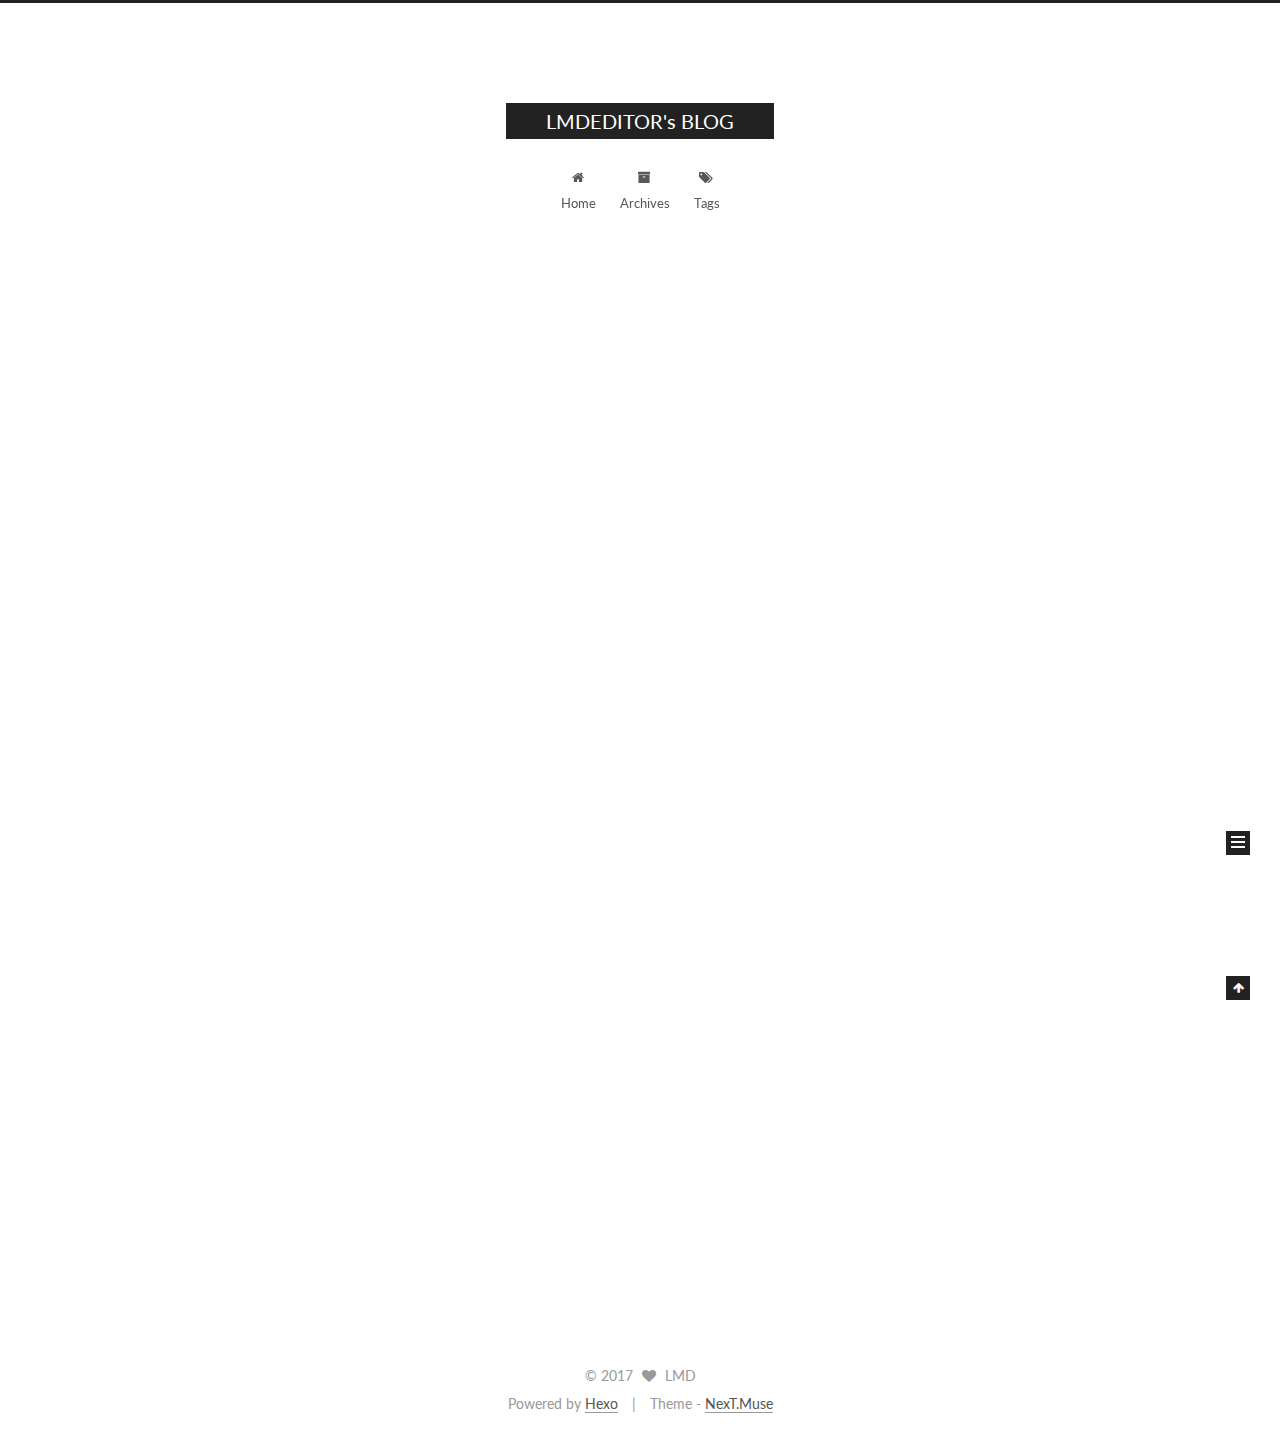
==== index.html @ 47ab9b5e "Site updated: 2017-03-19 22:26:42" ====
<!doctype html>



  


<html class="theme-next muse use-motion" lang="">
<head>
  <meta charset="UTF-8"/>
<meta http-equiv="X-UA-Compatible" content="IE=edge" />
<meta name="viewport" content="width=device-width, initial-scale=1, maximum-scale=1"/>



<meta http-equiv="Cache-Control" content="no-transform" />
<meta http-equiv="Cache-Control" content="no-siteapp" />















  
  
  <link href="/lib/fancybox/source/jquery.fancybox.css?v=2.1.5" rel="stylesheet" type="text/css" />




  
  
  
  

  
    
    
  

  

  

  

  

  
    
    
    <link href="//fonts.googleapis.com/css?family=Lato:300,300italic,400,400italic,700,700italic&subset=latin,latin-ext" rel="stylesheet" type="text/css">
  






<link href="/lib/font-awesome/css/font-awesome.min.css?v=4.6.2" rel="stylesheet" type="text/css" />

<link href="/css/main.css?v=5.1.0" rel="stylesheet" type="text/css" />


  <meta name="keywords" content="Hexo, NexT" />








  <link rel="shortcut icon" type="image/x-icon" href="/favicon.ico?v=5.1.0" />






<meta property="og:type" content="website">
<meta property="og:title" content="LMDEDITOR's BLOG">
<meta property="og:url" content="http://yoursite.com/index.html">
<meta property="og:site_name" content="LMDEDITOR's BLOG">
<meta name="twitter:card" content="summary">
<meta name="twitter:title" content="LMDEDITOR's BLOG">



<script type="text/javascript" id="hexo.configurations">
  var NexT = window.NexT || {};
  var CONFIG = {
    root: '/',
    scheme: 'Muse',
    sidebar: {"position":"left","display":"post","offset":12,"offset_float":0,"b2t":false,"scrollpercent":false},
    fancybox: true,
    motion: true,
    duoshuo: {
      userId: '0',
      author: 'Author'
    },
    algolia: {
      applicationID: '',
      apiKey: '',
      indexName: '',
      hits: {"per_page":10},
      labels: {"input_placeholder":"Search for Posts","hits_empty":"We didn't find any results for the search: ${query}","hits_stats":"${hits} results found in ${time} ms"}
    }
  };
</script>



  <link rel="canonical" href="http://yoursite.com/"/>





  <title> LMDEDITOR's BLOG </title>
</head>

<body itemscope itemtype="http://schema.org/WebPage" lang="">

  














  
  
    
  

  <div class="container one-collumn sidebar-position-left 
   page-home 
 ">
    <div class="headband"></div>

    <header id="header" class="header" itemscope itemtype="http://schema.org/WPHeader">
      <div class="header-inner"><div class="site-brand-wrapper">
  <div class="site-meta ">
    

    <div class="custom-logo-site-title">
      <a href="/"  class="brand" rel="start">
        <span class="logo-line-before"><i></i></span>
        <span class="site-title">LMDEDITOR's BLOG</span>
        <span class="logo-line-after"><i></i></span>
      </a>
    </div>
      
        <p class="site-subtitle"></p>
      
  </div>

  <div class="site-nav-toggle">
    <button>
      <span class="btn-bar"></span>
      <span class="btn-bar"></span>
      <span class="btn-bar"></span>
    </button>
  </div>
</div>

<nav class="site-nav">
  

  
    <ul id="menu" class="menu">
      
        
        <li class="menu-item menu-item-home">
          <a href="/" rel="section">
            
              <i class="menu-item-icon fa fa-fw fa-home"></i> <br />
            
            Home
          </a>
        </li>
      
        
        <li class="menu-item menu-item-archives">
          <a href="/archives" rel="section">
            
              <i class="menu-item-icon fa fa-fw fa-archive"></i> <br />
            
            Archives
          </a>
        </li>
      
        
        <li class="menu-item menu-item-tags">
          <a href="/tags" rel="section">
            
              <i class="menu-item-icon fa fa-fw fa-tags"></i> <br />
            
            Tags
          </a>
        </li>
      

      
    </ul>
  

  
</nav>



 </div>
    </header>

    <main id="main" class="main">
      <div class="main-inner">
        <div class="content-wrap">
          <div id="content" class="content">
            
  <section id="posts" class="posts-expand">
    
      

  

  
  
  

  <article class="post post-type-normal " itemscope itemtype="http://schema.org/Article">
    <link itemprop="mainEntityOfPage" href="http://yoursite.com/2017/03/18/hello-world/">

    <span hidden itemprop="author" itemscope itemtype="http://schema.org/Person">
      <meta itemprop="name" content="LMD">
      <meta itemprop="description" content="">
      <meta itemprop="image" content="/images/avatar.gif">
    </span>

    <span hidden itemprop="publisher" itemscope itemtype="http://schema.org/Organization">
      <meta itemprop="name" content="LMDEDITOR's BLOG">
    </span>

    
      <header class="post-header">

        
        
          <h1 class="post-title" itemprop="name headline">
            
            
              
                
                <a class="post-title-link" href="/2017/03/18/hello-world/" itemprop="url">
                  Hello World
                </a>
              
            
          </h1>
        

        <div class="post-meta">
          <span class="post-time">
            
              <span class="post-meta-item-icon">
                <i class="fa fa-calendar-o"></i>
              </span>
              
                <span class="post-meta-item-text">Posted on</span>
              
              <time title="Post created" itemprop="dateCreated datePublished" datetime="2017-03-18T11:39:37+08:00">
                2017-03-18
              </time>
            

            

            
          </span>

          

          
            
          

          
          

          

          

          

        </div>
      </header>
    


    <div class="post-body" itemprop="articleBody">

      
      

      
        
          
            <p>Welcome to <a href="https://hexo.io/" target="_blank" rel="external">Hexo</a>! This is your very first post. Check <a href="https://hexo.io/docs/" target="_blank" rel="external">documentation</a> for more info. If you get any problems when using Hexo, you can find the answer in <a href="https://hexo.io/docs/troubleshooting.html" target="_blank" rel="external">troubleshooting</a> or you can ask me on <a href="https://github.com/hexojs/hexo/issues" target="_blank" rel="external">GitHub</a>.</p>
<h2 id="Quick-Start"><a href="#Quick-Start" class="headerlink" title="Quick Start"></a>Quick Start</h2><h3 id="Create-a-new-post"><a href="#Create-a-new-post" class="headerlink" title="Create a new post"></a>Create a new post</h3><figure class="highlight bash"><table><tr><td class="gutter"><pre><div class="line">1</div></pre></td><td class="code"><pre><div class="line">$ hexo new <span class="string">"My New Post"</span></div></pre></td></tr></table></figure>
<p>More info: <a href="https://hexo.io/docs/writing.html" target="_blank" rel="external">Writing</a></p>
<h3 id="Run-server"><a href="#Run-server" class="headerlink" title="Run server"></a>Run server</h3><figure class="highlight bash"><table><tr><td class="gutter"><pre><div class="line">1</div></pre></td><td class="code"><pre><div class="line">$ hexo server</div></pre></td></tr></table></figure>
<p>More info: <a href="https://hexo.io/docs/server.html" target="_blank" rel="external">Server</a></p>
<h3 id="Generate-static-files"><a href="#Generate-static-files" class="headerlink" title="Generate static files"></a>Generate static files</h3><figure class="highlight bash"><table><tr><td class="gutter"><pre><div class="line">1</div></pre></td><td class="code"><pre><div class="line">$ hexo generate</div></pre></td></tr></table></figure>
<p>More info: <a href="https://hexo.io/docs/generating.html" target="_blank" rel="external">Generating</a></p>
<h3 id="Deploy-to-remote-sites"><a href="#Deploy-to-remote-sites" class="headerlink" title="Deploy to remote sites"></a>Deploy to remote sites</h3><figure class="highlight bash"><table><tr><td class="gutter"><pre><div class="line">1</div></pre></td><td class="code"><pre><div class="line">$ hexo deploy</div></pre></td></tr></table></figure>
<p>More info: <a href="https://hexo.io/docs/deployment.html" target="_blank" rel="external">Deployment</a></p>

          
        
      
    </div>

    <div>
      
    </div>

    <div>
      
    </div>

    <div>
      
    </div>

    <footer class="post-footer">
      

      

      

      
      
        <div class="post-eof"></div>
      
    </footer>
  </article>


    
  </section>

  

          
          </div>
          


          

        </div>
        
          
  
  <div class="sidebar-toggle">
    <div class="sidebar-toggle-line-wrap">
      <span class="sidebar-toggle-line sidebar-toggle-line-first"></span>
      <span class="sidebar-toggle-line sidebar-toggle-line-middle"></span>
      <span class="sidebar-toggle-line sidebar-toggle-line-last"></span>
    </div>
  </div>

  <aside id="sidebar" class="sidebar">
    <div class="sidebar-inner">

      

      

      <section class="site-overview sidebar-panel sidebar-panel-active">
        <div class="site-author motion-element" itemprop="author" itemscope itemtype="http://schema.org/Person">
          <img class="site-author-image" itemprop="image"
               src="/images/avatar.gif"
               alt="LMD" />
          <p class="site-author-name" itemprop="name">LMD</p>
           
              <p class="site-description motion-element" itemprop="description"></p>
          
        </div>
        <nav class="site-state motion-element">

          
            <div class="site-state-item site-state-posts">
              <a href="/archives">
                <span class="site-state-item-count">1</span>
                <span class="site-state-item-name">posts</span>
              </a>
            </div>
          

          

          

        </nav>

        

        <div class="links-of-author motion-element">
          
        </div>

        
        

        
        

        


      </section>

      

      

    </div>
  </aside>


        
      </div>
    </main>

    <footer id="footer" class="footer">
      <div class="footer-inner">
        <div class="copyright" >
  
  &copy; 
  <span itemprop="copyrightYear">2017</span>
  <span class="with-love">
    <i class="fa fa-heart"></i>
  </span>
  <span class="author" itemprop="copyrightHolder">LMD</span>
</div>


<div class="powered-by">
  Powered by <a class="theme-link" href="https://hexo.io">Hexo</a>
</div>

<div class="theme-info">
  Theme -
  <a class="theme-link" href="https://github.com/iissnan/hexo-theme-next">
    NexT.Muse
  </a>
</div>


        

        
      </div>
    </footer>

    
      <div class="back-to-top">
        <i class="fa fa-arrow-up"></i>
        
      </div>
    
    
  </div>

  

<script type="text/javascript">
  if (Object.prototype.toString.call(window.Promise) !== '[object Function]') {
    window.Promise = null;
  }
</script>









  




  
  <script type="text/javascript" src="/lib/jquery/index.js?v=2.1.3"></script>

  
  <script type="text/javascript" src="/lib/fastclick/lib/fastclick.min.js?v=1.0.6"></script>

  
  <script type="text/javascript" src="/lib/jquery_lazyload/jquery.lazyload.js?v=1.9.7"></script>

  
  <script type="text/javascript" src="/lib/velocity/velocity.min.js?v=1.2.1"></script>

  
  <script type="text/javascript" src="/lib/velocity/velocity.ui.min.js?v=1.2.1"></script>

  
  <script type="text/javascript" src="/lib/fancybox/source/jquery.fancybox.pack.js?v=2.1.5"></script>


  


  <script type="text/javascript" src="/js/src/utils.js?v=5.1.0"></script>

  <script type="text/javascript" src="/js/src/motion.js?v=5.1.0"></script>



  
  

  

  


  <script type="text/javascript" src="/js/src/bootstrap.js?v=5.1.0"></script>



  



  




	





  





  





  






  
  

  

  

  

  


  

</body>
</html>
---- css/main.css ----
/* normalize.css v3.0.2 | MIT License | git.io/normalize */
html {
  font-family: sans-serif; /* 1 */
  -ms-text-size-adjust: 100%; /* 2 */
  -webkit-text-size-adjust: 100%; /* 2 */
}
body {
  margin: 0;
}
article,
aside,
details,
figcaption,
figure,
footer,
header,
hgroup,
main,
menu,
nav,
section,
summary {
  display: block;
}
audio,
canvas,
progress,
video {
  display: inline-block; /* 1 */
  vertical-align: baseline; /* 2 */
}
audio:not([controls]) {
  display: none;
  height: 0;
}
[hidden],
template {
  display: none;
}
a {
  background-color: transparent;
}
a:active,
a:hover {
  outline: 0;
}
abbr[title] {
  border-bottom: 1px dotted;
}
b,
strong {
  font-weight: bold;
}
dfn {
  font-style: italic;
}
h1 {
  font-size: 2em;
  margin: 0.67em 0;
}
mark {
  background: #ff0;
  color: #000;
}
small {
  font-size: 80%;
}
sub,
sup {
  font-size: 75%;
  line-height: 0;
  position: relative;
  vertical-align: baseline;
}
sup {
  top: -0.5em;
}
sub {
  bottom: -0.25em;
}
img {
  border: 0;
}
svg:not(:root) {
  overflow: hidden;
}
figure {
  margin: 1em 40px;
}
hr {
  -moz-box-sizing: content-box;
  box-sizing: content-box;
  height: 0;
}
pre {
  overflow: auto;
}
code,
kbd,
pre,
samp {
  font-family: monospace, monospace;
  font-size: 1em;
}
button,
input,
optgroup,
select,
textarea {
  color: inherit; /* 1 */
  font: inherit; /* 2 */
  margin: 0; /* 3 */
}
button {
  overflow: visible;
}
button,
select {
  text-transform: none;
}
button,
html input[type="button"],
input[type="reset"],
input[type="submit"] {
  -webkit-appearance: button; /* 2 */
  cursor: pointer; /* 3 */
}
button[disabled],
html input[disabled] {
  cursor: default;
}
button::-moz-focus-inner,
input::-moz-focus-inner {
  border: 0;
  padding: 0;
}
input {
  line-height: normal;
}
input[type="checkbox"],
input[type="radio"] {
  box-sizing: border-box; /* 1 */
  padding: 0; /* 2 */
}
input[type="number"]::-webkit-inner-spin-button,
input[type="number"]::-webkit-outer-spin-button {
  height: auto;
}
input[type="search"] {
  -webkit-appearance: textfield; /* 1 */
  -moz-box-sizing: content-box;
  -webkit-box-sizing: content-box; /* 2 */
  box-sizing: content-box;
}
input[type="search"]::-webkit-search-cancel-button,
input[type="search"]::-webkit-search-decoration {
  -webkit-appearance: none;
}
fieldset {
  border: 1px solid #c0c0c0;
  margin: 0 2px;
  padding: 0.35em 0.625em 0.75em;
}
legend {
  border: 0; /* 1 */
  padding: 0; /* 2 */
}
textarea {
  overflow: auto;
}
optgroup {
  font-weight: bold;
}
table {
  border-collapse: collapse;
  border-spacing: 0;
}
td,
th {
  padding: 0;
}
::selection {
  background: #262a30;
  color: #fff;
}
body {
  position: relative;
  font-family: 'Lato', "PingFang SC", "Microsoft YaHei", sans-serif;
  font-size: 14px;
  line-height: 2;
  color: #555;
  background: #fff;
}
@media (max-width: 767px) {
  body {
    padding-right: 0 !important;
  }
}
@media (min-width: 768px) and (max-width: 991px) {
  body {
    padding-right: 0 !important;
  }
}
@media (min-width: 1600px) {
  body {
    font-size: 16px;
  }
}
h1,
h2,
h3,
h4,
h5,
h6 {
  margin: 0;
  padding: 0;
  font-weight: bold;
  line-height: 1.5;
  font-family: 'Lato', "PingFang SC", "Microsoft YaHei", sans-serif;
}
h2,
h3,
h4,
h5,
h6 {
  margin: 20px 0 15px;
}
h1 {
  font-size: 22px;
}
@media (max-width: 767px) {
  h1 {
    font-size: 18px;
  }
}
h2 {
  font-size: 20px;
}
@media (max-width: 767px) {
  h2 {
    font-size: 16px;
  }
}
h3 {
  font-size: 18px;
}
@media (max-width: 767px) {
  h3 {
    font-size: 14px;
  }
}
h4 {
  font-size: 16px;
}
@media (max-width: 767px) {
  h4 {
    font-size: 12px;
  }
}
h5 {
  font-size: 14px;
}
@media (max-width: 767px) {
  h5 {
    font-size: 10px;
  }
}
h6 {
  font-size: 12px;
}
@media (max-width: 767px) {
  h6 {
    font-size: 8px;
  }
}
p {
  margin: 0 0 25px 0;
}
a {
  color: #555;
  text-decoration: none;
  border-bottom: 1px solid #999;
  word-wrap: break-word;
}
a:hover {
  color: #222;
  border-bottom-color: #222;
}
blockquote {
  margin: 0;
  padding: 0;
}
img {
  display: block;
  margin: auto;
  max-width: 100%;
  height: auto;
}
hr {
  margin: 40px 0;
  height: 3px;
  border: none;
  background-color: #ddd;
  background-image: repeating-linear-gradient(-45deg, #fff, #fff 4px, transparent 4px, transparent 8px);
}
blockquote {
  padding: 0 15px;
  color: #666;
  border-left: 4px solid #ddd;
}
blockquote cite::before {
  content: "-";
  padding: 0 5px;
}
dt {
  font-weight: 700;
}
dd {
  margin: 0;
  padding: 0;
}
.text-left {
  text-align: left;
}
.text-center {
  text-align: center;
}
.text-right {
  text-align: right;
}
.text-justify {
  text-align: justify;
}
.text-nowrap {
  white-space: nowrap;
}
.text-lowercase {
  text-transform: lowercase;
}
.text-uppercase {
  text-transform: uppercase;
}
.text-capitalize {
  text-transform: capitalize;
}
.center-block {
  display: block;
  margin-left: auto;
  margin-right: auto;
}
.clearfix:before,
.clearfix:after {
  content: " ";
  display: table;
}
.clearfix:after {
  clear: both;
}
.pullquote {
  width: 45%;
}
.pullquote.left {
  float: left;
  margin-left: 5px;
  margin-right: 10px;
}
.pullquote.right {
  float: right;
  margin-left: 10px;
  margin-right: 5px;
}
.affix.affix.affix {
  position: fixed;
}
.translation {
  margin-top: -20px;
  font-size: 14px;
  color: #999;
}
.scrollbar-measure {
  width: 100px;
  height: 100px;
  overflow: scroll;
  position: absolute;
  top: -9999px;
}
.use-motion .motion-element {
  opacity: 0;
}
table {
  margin: 20px 0;
  width: 100%;
  border-collapse: collapse;
  border-spacing: 0;
  border: 1px solid #ddd;
  font-size: 14px;
  table-layout: fixed;
  word-wrap: break-all;
}
table>tbody>tr:nth-of-type(odd) {
  background-color: #f9f9f9;
}
table>tbody>tr:hover {
  background-color: #f5f5f5;
}
caption,
th,
td {
  padding: 8px;
  text-align: left;
  vertical-align: middle;
  font-weight: normal;
}
th,
td {
  border-bottom: 3px solid #ddd;
  border-right: 1px solid #eee;
}
th {
  padding-bottom: 10px;
  font-weight: 700;
}
td {
  border-bottom-width: 1px;
}
html,
body {
  height: 100%;
}
.container {
  position: relative;
  min-height: 100%;
}
.header-inner {
  margin: 0 auto;
  padding: 100px 0 70px;
  width: 700px;
}
@media (min-width: 1600px) {
  .container .header-inner {
    width: 900px;
  }
}
.main {
  padding-bottom: 150px;
}
.main-inner {
  margin: 0 auto;
  width: 700px;
}
@media (min-width: 1600px) {
  .container .main-inner {
    width: 900px;
  }
}
.footer {
  position: absolute;
  left: 0;
  bottom: 0;
  width: 100%;
  min-height: 50px;
}
.footer-inner {
  box-sizing: border-box;
  margin: 20px auto;
  width: 700px;
}
@media (min-width: 1600px) {
  .container .footer-inner {
    width: 900px;
  }
}
pre,
.highlight {
  overflow: auto;
  margin: 20px 0;
  padding: 0;
  font-size: 13px;
  color: #4d4d4c;
  background: #f7f7f7;
  line-height: 1.6;
}
pre,
code {
  font-family: consolas, Menlo, "PingFang SC", "Microsoft YaHei", monospace;
}
code {
  padding: 2px 4px;
  word-wrap: break-word;
  color: #555;
  background: #eee;
  border-radius: 3px;
  font-size: 13px;
}
pre code {
  padding: 0;
  color: #4d4d4c;
  background: none;
  text-shadow: none;
}
.highlight {
  border-radius: 1px;
}
.highlight pre {
  border: none;
  margin: 0;
  padding: 10px 0;
}
.highlight table {
  margin: 0;
  width: auto;
  border: none;
}
.highlight td {
  border: none;
  padding: 0;
}
.highlight figcaption {
  font-size: 1em;
  color: #4d4d4c;
  line-height: 1em;
  margin-bottom: 1em;
}
.highlight figcaption:before,
.highlight figcaption:after {
  content: " ";
  display: table;
}
.highlight figcaption:after {
  clear: both;
}
.highlight figcaption a {
  float: right;
  color: #4d4d4c;
}
.highlight figcaption a:hover {
  border-bottom-color: #4d4d4c;
}
.highlight .gutter pre {
  padding-left: 10px;
  padding-right: 10px;
  color: #869194;
  text-align: right;
  background-color: #eff2f3;
}
.highlight .code pre {
  padding-left: 10px;
  padding-right: 10px;
  background-color: #f7f7f7;
}
.highlight .line {
  height: 20px;
}
.gutter {
  -webkit-user-select: none;
  -moz-user-select: none;
  -ms-user-select: none;
  user-select: none;
}
.gist table {
  width: auto;
}
.gist table td {
  border: none;
}
pre .deletion {
  background: #fdd;
}
pre .addition {
  background: #dfd;
}
pre .meta {
  color: #8959a8;
}
pre .comment {
  color: #8e908c;
}
pre .variable,
pre .attribute,
pre .tag,
pre .regexp,
pre .ruby .constant,
pre .xml .tag .title,
pre .xml .pi,
pre .xml .doctype,
pre .html .doctype,
pre .css .id,
pre .css .class,
pre .css .pseudo {
  color: #c82829;
}
pre .number,
pre .preprocessor,
pre .built_in,
pre .literal,
pre .params,
pre .constant,
pre .command {
  color: #f5871f;
}
pre .ruby .class .title,
pre .css .rules .attribute,
pre .string,
pre .value,
pre .inheritance,
pre .header,
pre .ruby .symbol,
pre .xml .cdata,
pre .special,
pre .number,
pre .formula {
  color: #718c00;
}
pre .title,
pre .css .hexcolor {
  color: #3e999f;
}
pre .function,
pre .python .decorator,
pre .python .title,
pre .ruby .function .title,
pre .ruby .title .keyword,
pre .perl .sub,
pre .javascript .title,
pre .coffeescript .title {
  color: #4271ae;
}
pre .keyword,
pre .javascript .function {
  color: #8959a8;
}
.full-image.full-image.full-image {
  border: none;
  max-width: 100%;
  width: auto;
  margin: 20px auto;
}
@media (min-width: 992px) {
  .full-image.full-image.full-image {
    max-width: none;
    width: 110%;
    margin: 25px -5%;
  }
}
.blockquote-center,
.page-home .post-type-quote blockquote,
.page-post-detail .post-type-quote blockquote {
  position: relative;
  margin: 40px 0;
  padding: 0;
  border-left: none;
  text-align: center;
}
.blockquote-center::before,
.page-home .post-type-quote blockquote::before,
.page-post-detail .post-type-quote blockquote::before,
.blockquote-center::after,
.page-home .post-type-quote blockquote::after,
.page-post-detail .post-type-quote blockquote::after {
  position: absolute;
  content: ' ';
  display: block;
  width: 100%;
  height: 24px;
  opacity: 0.2;
  background-repeat: no-repeat;
  background-position: 0 -6px;
  background-size: 22px 22px;
}
.blockquote-center::before,
.page-home .post-type-quote blockquote::before,
.page-post-detail .post-type-quote blockquote::before {
  top: -20px;
  background-image: url("../images/quote-l.svg");
  border-top: 1px solid #ccc;
}
.blockquote-center::after,
.page-home .post-type-quote blockquote::after,
.page-post-detail .post-type-quote blockquote::after {
  bottom: -20px;
  background-image: url("../images/quote-r.svg");
  border-bottom: 1px solid #ccc;
  background-position: 100% 8px;
}
.blockquote-center p,
.page-home .post-type-quote blockquote p,
.page-post-detail .post-type-quote blockquote p,
.blockquote-center div,
.page-home .post-type-quote blockquote div,
.page-post-detail .post-type-quote blockquote div {
  text-align: center;
}
.post .post-body .group-picture img {
  box-sizing: border-box;
  padding: 0 3px;
  border: none;
}
.post .group-picture-row {
  overflow: hidden;
  margin-top: 6px;
}
.post .group-picture-row:first-child {
  margin-top: 0;
}
.post .group-picture-column {
  float: left;
}
.page-post-detail .post-body .group-picture-column {
  float: none;
  margin-top: 10px;
  width: auto !important;
}
.page-post-detail .post-body .group-picture-column img {
  margin: 0 auto;
}
.page-archive .group-picture-container {
  overflow: hidden;
}
.page-archive .group-picture-row {
  float: left;
}
.page-archive .group-picture-row:first-child {
  margin-top: 6px;
}
.page-archive .group-picture-column {
  max-width: 150px;
  max-height: 150px;
}
.note {
  padding: 20px;
  margin: 20px 0;
  border: 1px solid #eee;
  border-left-width: 5px;
  border-radius: 3px;
}
.note h2,
.note h3,
.note h4,
.note h5,
.note h6 {
  margin-top: 0;
  margin-bottom: 5px;
}
.note p:last-child {
  margin-bottom: 0;
}
.note code {
  border-radius: 3px;
}
.note+.note {
  margin-top: -5px;
}
.default {
  border-left-color: #777;
}
.default h2,
.default h3,
.default h4,
.default h5,
.default h6 {
  color: #777;
}
.primary {
  border-left-color: #428bca;
}
.primary h2,
.primary h3,
.primary h4,
.primary h5,
.primary h6 {
  color: #428bca;
}
.success {
  border-left-color: #5cb85c;
}
.success h2,
.success h3,
.success h4,
.success h5,
.success h6 {
  color: #5cb85c;
}
.danger {
  border-left-color: #d9534f;
}
.danger h2,
.danger h3,
.danger h4,
.danger h5,
.danger h6 {
  color: #d9534f;
}
.warning {
  border-left-color: #f0ad4e;
}
.warning h2,
.warning h3,
.warning h4,
.warning h5,
.warning h6 {
  color: #f0ad4e;
}
.info {
  border-left-color: #5bc0de;
}
.info h2,
.info h3,
.info h4,
.info h5,
.info h6 {
  color: #5bc0de;
}
.btn {
  display: inline-block;
  padding: 0 20px;
  font-size: 14px;
  color: #fff;
  background: #222;
  border: 2px solid #222;
  text-decoration: none;
  border-radius: 0;
  transition-property: background-color;
  transition-duration: 0.2s;
  transition-timing-function: ease-in-out;
  transition-delay: 0s;
}
.btn:hover,
.post-button .btn:hover {
  border-color: #222;
  color: #222;
  background: #fff;
}
.btn-bar {
  display: block;
  width: 22px;
  height: 2px;
  background: #555;
  border-radius: 1px;
}
.btn-bar+.btn-bar {
  margin-top: 4px;
}
.pagination {
  margin: 120px 0 40px;
  text-align: center;
  border-top: 1px solid #eee;
}
.page-number-basic,
.pagination .prev,
.pagination .next,
.pagination .page-number,
.pagination .space {
  display: inline-block;
  position: relative;
  top: -1px;
  margin: 0 10px;
  padding: 0 10px;
  line-height: 30px;
}
@media (max-width: 767px) {
  .page-number-basic,
  .pagination .prev,
  .pagination .next,
  .pagination .page-number,
  .pagination .space {
    margin: 0 5px;
  }
}
.pagination .prev,
.pagination .next,
.pagination .page-number {
  border-bottom: 0;
  border-top: 1px solid #eee;
  transition-property: border-color;
  transition-duration: 0.2s;
  transition-timing-function: ease-in-out;
  transition-delay: 0s;
}
.pagination .prev:hover,
.pagination .next:hover,
.pagination .page-number:hover {
  border-top-color: #222;
}
.pagination .space {
  padding: 0;
  margin: 0;
}
.pagination .prev {
  margin-left: 0;
}
.pagination .next {
  margin-right: 0;
}
.pagination .page-number.current {
  color: #fff;
  background: #ccc;
  border-top-color: #ccc;
}
@media (max-width: 767px) {
  .pagination {
    border-top: none;
  }
  .pagination .prev,
  .pagination .next,
  .pagination .page-number {
    margin-bottom: 10px;
    border-top: 0;
    border-bottom: 1px solid #eee;
  }
  .pagination .prev:hover,
  .pagination .next:hover,
  .pagination .page-number:hover {
    border-bottom-color: #222;
  }
}
.comments {
  margin: 60px 20px 0;
}
.tag-cloud {
  text-align: center;
}
.tag-cloud a {
  display: inline-block;
  margin: 10px;
}
.back-to-top {
  box-sizing: border-box;
  position: fixed;
  bottom: -100px;
  right: 30px;
  z-index: 1050;
  padding: 0 6px;
  width: 24px;
  background: #222;
  font-size: 12px;
  opacity: 1;
  color: #fff;
  cursor: pointer;
  text-align: center;
  -webkit-transform: translateZ(0);
  transition-property: bottom;
  transition-duration: 0.2s;
  transition-timing-function: ease-in-out;
  transition-delay: 0s;
}
@media (max-width: 767px) {
  .back-to-top {
    display: none;
  }
}
@media (min-width: 768px) and (max-width: 991px) {
  .back-to-top {
    display: none;
  }
}
.back-to-top.back-to-top-on {
  bottom: 19px;
}
.header {
  background: #fff;
}
.header-inner {
  position: relative;
}
.headband {
  height: 3px;
  background: #222;
}
.site-meta {
  margin: 0;
  text-align: center;
}
@media (max-width: 767px) {
  .site-meta {
    text-align: center;
  }
}
.brand {
  position: relative;
  display: inline-block;
  padding: 0 40px;
  color: #fff;
  background: #222;
  border-bottom: none;
}
.brand:hover {
  color: #fff;
}
.logo {
  display: inline-block;
  margin-right: 5px;
  line-height: 36px;
  vertical-align: top;
}
.site-title {
  display: inline-block;
  vertical-align: top;
  line-height: 36px;
  font-size: 20px;
  font-weight: normal;
  font-family: 'Lato', "PingFang SC", "Microsoft YaHei", sans-serif;
}
.site-subtitle {
  margin-top: 10px;
  font-size: 13px;
  color: #999;
}
.use-motion .brand {
  opacity: 0;
}
.use-motion .logo,
.use-motion .site-title,
.use-motion .site-subtitle {
  opacity: 0;
  position: relative;
  top: -10px;
}
.site-nav-toggle {
  display: none;
  position: absolute;
  top: 10px;
  left: 10px;
}
@media (max-width: 767px) {
  .site-nav-toggle {
    display: block;
  }
}
.site-nav-toggle button {
  margin-top: 2px;
  padding: 9px 10px;
  background: transparent;
  border: none;
}
@media (max-width: 767px) {
  .site-nav {
    display: none;
    margin: 0 -10px;
    padding: 0 10px;
    clear: both;
    border-top: 1px solid #ddd;
  }
}
@media (min-width: 768px) and (max-width: 991px) {
  .site-nav {
    display: block !important;
  }
}
@media (min-width: 992px) {
  .site-nav {
    display: block !important;
  }
}
.menu {
  margin-top: 20px;
  padding-left: 0;
  text-align: center;
}
.menu .menu-item {
  display: inline-block;
  margin: 0 10px;
  list-style: none;
}
@media screen and (max-width: 767px) {
  .menu .menu-item {
    margin-top: 10px;
  }
}
.menu .menu-item a {
  display: block;
  font-size: 13px;
  line-height: inherit;
  border-bottom: 1px solid transparent;
  transition-property: border-color;
  transition-duration: 0.2s;
  transition-timing-function: ease-in-out;
  transition-delay: 0s;
}
.menu .menu-item a:hover {
  border-bottom-color: #222;
}
.menu .menu-item .fa {
  margin-right: 5px;
}
.use-motion .menu-item {
  opacity: 0;
}
.post-body {
  font-family: 'Lato', "PingFang SC", "Microsoft YaHei", sans-serif;
}
@media (max-width: 767px) {
  .post-body {
    word-break: break-word;
  }
}
.post-body .fancybox img {
  display: block !important;
  margin: 0 auto;
  cursor: pointer;
  cursor: zoom-in;
  cursor: -webkit-zoom-in;
}
.post-body .image-caption,
.post-body .figure .caption {
  margin: 10px auto 15px;
  text-align: center;
  font-size: 14px;
  color: #999;
  font-weight: bold;
  line-height: 1;
}
.post-sticky-flag {
  display: inline-block;
  font-size: 16px;
  -ms-transform: rotate(30deg);
  -webkit-transform: rotate(30deg);
  -moz-transform: rotate(30deg);
  -ms-transform: rotate(30deg);
  -o-transform: rotate(30deg);
  transform: rotate(30deg);
}
.posts-expand {
  padding-top: 40px;
}
@media (max-width: 767px) {
  .posts-expand {
    margin: 0 20px;
  }
  .post-body pre,
  .post-body .highlight {
    padding: 10px;
  }
  .post-body pre .gutter pre,
  .post-body .highlight .gutter pre {
    padding-right: 10px;
  }
}
@media (min-width: 992px) {
  .posts-expand .post-body {
    text-align: justify;
  }
}
.posts-expand .post-body h2,
.posts-expand .post-body h3,
.posts-expand .post-body h4,
.posts-expand .post-body h5,
.posts-expand .post-body h6 {
  padding-top: 10px;
}
.posts-expand .post-body h2 .header-anchor,
.posts-expand .post-body h3 .header-anchor,
.posts-expand .post-body h4 .header-anchor,
.posts-expand .post-body h5 .header-anchor,
.posts-expand .post-body h6 .header-anchor {
  float: right;
  margin-left: 10px;
  color: #ccc;
  border-bottom-style: none;
  visibility: hidden;
}
.posts-expand .post-body h2 .header-anchor:hover,
.posts-expand .post-body h3 .header-anchor:hover,
.posts-expand .post-body h4 .header-anchor:hover,
.posts-expand .post-body h5 .header-anchor:hover,
.posts-expand .post-body h6 .header-anchor:hover {
  color: inherit;
}
.posts-expand .post-body h2:hover .header-anchor,
.posts-expand .post-body h3:hover .header-anchor,
.posts-expand .post-body h4:hover .header-anchor,
.posts-expand .post-body h5:hover .header-anchor,
.posts-expand .post-body h6:hover .header-anchor {
  visibility: visible;
}
.posts-expand .post-body ul li {
  list-style: circle;
}
.posts-expand .post-body img {
  box-sizing: border-box;
  margin: auto;
  padding: 3px;
  border: 1px solid #ddd;
}
.posts-expand .fancybox img {
  margin: 0 auto;
}
@media (max-width: 767px) {
  .posts-collapse {
    margin: 0 20px;
  }
  .posts-collapse .post-title,
  .posts-collapse .post-meta {
    display: block;
    width: auto;
    text-align: left;
  }
}
.posts-collapse {
  position: relative;
  z-index: 1010;
  margin-left: 55px;
}
.posts-collapse::after {
  content: " ";
  position: absolute;
  top: 20px;
  left: 0;
  margin-left: -2px;
  width: 4px;
  height: 100%;
  background: #f5f5f5;
  z-index: -1;
}
@media (max-width: 767px) {
  .posts-collapse {
    margin: 0 20px;
  }
}
.posts-collapse .collection-title {
  position: relative;
  margin: 60px 0;
}
.posts-collapse .collection-title h2 {
  margin-left: 20px;
}
.posts-collapse .collection-title small {
  color: #bbb;
}
.posts-collapse .collection-title::before {
  content: " ";
  position: absolute;
  left: 0;
  top: 50%;
  margin-left: -4px;
  margin-top: -4px;
  width: 8px;
  height: 8px;
  background: #bbb;
  border-radius: 50%;
}
.posts-collapse .post {
  margin: 30px 0;
}
.posts-collapse .post-header {
  position: relative;
  transition-duration: 0.2s;
  transition-timing-function: ease-in-out;
  transition-delay: 0s;
  transition-property: border;
  border-bottom: 1px dashed #ccc;
}
.posts-collapse .post-header::before {
  content: " ";
  position: absolute;
  left: 0;
  top: 12px;
  width: 6px;
  height: 6px;
  margin-left: -4px;
  background: #bbb;
  border-radius: 50%;
  border: 1px solid #fff;
  transition-duration: 0.2s;
  transition-timing-function: ease-in-out;
  transition-delay: 0s;
  transition-property: background;
}
.posts-collapse .post-header:hover {
  border-bottom-color: #666;
}
.posts-collapse .post-header:hover::before {
  background: #222;
}
.posts-collapse .post-meta {
  position: absolute;
  font-size: 12px;
  left: 20px;
  top: 5px;
}
.posts-collapse .post-comments-count {
  display: none;
}
.posts-collapse .post-title {
  margin-left: 60px;
  font-size: 16px;
  font-weight: normal;
  line-height: inherit;
}
.posts-collapse .post-title::after {
  margin-left: 3px;
  opacity: 0.6;
}
.posts-collapse .post-title a {
  color: #666;
  border-bottom: none;
}
.page-home .post-type-quote .post-header,
.page-post-detail .post-type-quote .post-header,
.page-home .post-type-quote .post-tags,
.page-post-detail .post-type-quote .post-tags {
  display: none;
}
.posts-expand .post-title {
  font-size: 26px;
  text-align: center;
  word-break: break-word;
  font-weight: 400;
}
@media (max-width: 767px) {
  .posts-expand .post-title {
    font-size: 22px;
  }
}
.posts-expand .post-title-link {
  display: inline-block;
  position: relative;
  color: #555;
  border-bottom: none;
  line-height: 1.2;
  vertical-align: top;
}
.posts-expand .post-title-link::before {
  content: "";
  position: absolute;
  width: 100%;
  height: 2px;
  bottom: 0;
  left: 0;
  background-color: #000;
  visibility: hidden;
  -webkit-transform: scaleX(0);
  -moz-transform: scaleX(0);
  -ms-transform: scaleX(0);
  -o-transform: scaleX(0);
  transform: scaleX(0);
  transition-duration: 0.2s;
  transition-timing-function: ease-in-out;
  transition-delay: 0s;
}
.posts-expand .post-title-link:hover::before {
  visibility: visible;
  -webkit-transform: scaleX(1);
  -moz-transform: scaleX(1);
  -ms-transform: scaleX(1);
  -o-transform: scaleX(1);
  transform: scaleX(1);
}
.posts-expand .post-title-link .fa {
  font-size: 16px;
}
.posts-expand .post-meta {
  margin: 3px 0 60px 0;
  color: #999;
  font-family: 'Lato', "PingFang SC", "Microsoft YaHei", sans-serif;
  font-size: 12px;
  text-align: center;
}
.posts-expand .post-meta .post-category-list {
  display: inline-block;
  margin: 0;
  padding: 3px;
}
.posts-expand .post-meta .post-category-list-link {
  color: #999;
}
.posts-expand .post-meta .post-description {
  font-size: 14px;
  margin-top: 2px;
}
.post-meta-divider {
  margin: 0 0.5em;
}
.post-meta-item-icon {
  margin-right: 3px;
}
@media (min-width: 768px) and (max-width: 991px) {
  .post-meta-item-icon {
    display: inline-block;
  }
}
@media (max-width: 767px) {
  .post-meta-item-icon {
    display: inline-block;
  }
}
@media (min-width: 768px) and (max-width: 991px) {
  .post-meta-item-text {
    display: none;
  }
}
@media (max-width: 767px) {
  .post-meta-item-text {
    display: none;
  }
}
@media (max-width: 767px) {
  .posts-expand .post-comments-count {
    display: none;
  }
}
.social-like {
  font-size: 14px;
  height: 20px;
  text-align: center;
  border-top: 1px solid #eee;
  padding-top: 9px;
  margin-top: 45px;
  display: flex;
  justify-content: center;
}
.vk_like {
  width: 85px;
  height: 21px;
  padding-top: 7px;
  align-self: center;
}
.fb_like {
  height: 30px;
  align-self: center;
}
.post-button {
  margin-top: 50px;
}
.post-button .btn {
  color: #fff;
  font-size: 14px;
  background: #222;
  border-radius: 0;
  line-height: 2;
  margin: 0 4px 8px 4px;
}
.post-button .fa-fw {
  width: 1.285714285714286em;
  text-align: left;
}
.posts-expand .post-tags {
  margin-top: 40px;
  text-align: center;
}
.posts-expand .post-tags a {
  display: inline-block;
  margin-right: 10px;
  font-size: 13px;
}
.post-nav {
  display: table;
  margin-top: 15px;
  width: 100%;
  border-top: 1px solid #eee;
}
.post-nav-divider {
  display: table-cell;
  width: 10%;
}
.post-nav-item {
  display: table-cell;
  padding: 10px 0 0 0;
  width: 45%;
  vertical-align: top;
}
.post-nav-item a {
  position: relative;
  display: block;
  line-height: 25px;
  font-size: 14px;
  color: #555;
  border-bottom: none;
}
.post-nav-item a:hover {
  color: #222;
  border-bottom: none;
}
.post-nav-item a:active {
  top: 2px;
}
.post-nav-item .fa {
  position: absolute;
  top: 8px;
  left: 0;
  font-size: 12px;
}
.post-nav-next a {
  padding-left: 15px;
}
.post-nav-prev {
  text-align: right;
}
.post-nav-prev a {
  padding-right: 15px;
}
.post-nav-prev .fa {
  right: 0;
  left: auto;
}
.posts-expand .post-eof {
  display: block;
  margin: 80px auto 60px;
  width: 8%;
  height: 1px;
  background: #ccc;
  text-align: center;
}
.post:last-child .post-eof.post-eof.post-eof {
  display: none;
}
.post-gallery {
  display: table;
  table-layout: fixed;
  width: 100%;
  border-collapse: separate;
}
.post-gallery-row {
  display: table-row;
}
.post-gallery .post-gallery-img {
  display: table-cell;
  text-align: center;
  vertical-align: middle;
  border: none;
}
.post-gallery .post-gallery-img img {
  max-width: 100%;
  max-height: 100%;
  border: none;
}
.fancybox-close,
.fancybox-close:hover {
  border: none;
}
.sidebar {
  position: fixed;
  right: 0;
  top: 0;
  bottom: 0;
  width: 0;
  z-index: 1040;
  box-shadow: inset 0 2px 6px #000;
  background: #222;
  -webkit-transform: translateZ(0);
}
.sidebar a {
  color: #999;
  border-bottom-color: #555;
}
.sidebar a:hover {
  color: #eee;
}
@media (min-width: 768px) and (max-width: 991px) {
  .sidebar {
    display: none !important;
  }
}
@media (max-width: 767px) {
  .sidebar {
    display: none !important;
  }
}
.sidebar-inner {
  position: relative;
  padding: 20px 10px;
  color: #999;
  text-align: center;
}
.sidebar-toggle {
  position: fixed;
  right: 30px;
  bottom: 45px;
  width: 14px;
  height: 14px;
  padding: 5px;
  background: #222;
  line-height: 0;
  z-index: 1050;
  cursor: pointer;
  -webkit-transform: translateZ(0);
}
@media (min-width: 768px) and (max-width: 991px) {
  .sidebar-toggle {
    display: none;
  }
}
@media (max-width: 767px) {
  .sidebar-toggle {
    display: none;
  }
}
.sidebar-toggle-line {
  position: relative;
  display: inline-block;
  vertical-align: top;
  height: 2px;
  width: 100%;
  background: #fff;
  margin-top: 3px;
}
.sidebar-toggle-line:first-child {
  margin-top: 0;
}
.site-author-image {
  display: block;
  margin: 0 auto;
  padding: 2px;
  max-width: 96px;
  height: auto;
  border: 2px solid #333;
}
.site-author-name {
  margin: 5px 0 0;
  text-align: center;
  color: #f5f5f5;
  font-weight: normal;
}
.site-description {
  margin-top: 5px;
  text-align: center;
  font-size: 14px;
  color: #999;
}
.site-state {
  overflow: hidden;
  line-height: 1.4;
  white-space: nowrap;
  text-align: center;
}
.site-state-item {
  display: inline-block;
  padding: 0 15px;
  border-left: 1px solid #333;
}
.site-state-item:first-child {
  border-left: none;
}
.site-state-item a {
  border-bottom: none;
}
.site-state-item-count {
  display: block;
  text-align: center;
  color: inherit;
  font-weight: 600;
  font-size: 18px;
}
.site-state-item-name {
  font-size: 13px;
  color: inherit;
}
.feed-link {
  margin-top: 20px;
}
.feed-link a {
  display: inline-block;
  padding: 0 15px;
  color: #fc6423;
  border: 1px solid #fc6423;
  border-radius: 4px;
}
.feed-link a i {
  color: #fc6423;
  font-size: 14px;
}
.feed-link a:hover {
  color: #fff;
  background: #fc6423;
}
.feed-link a:hover i {
  color: #fff;
}
.links-of-author {
  margin-top: 20px;
}
.links-of-author a {
  display: inline-block;
  vertical-align: middle;
  margin-right: 10px;
  margin-bottom: 10px;
  border-bottom-color: #555;
  font-size: 13px;
}
.links-of-author a:before {
  display: inline-block;
  vertical-align: middle;
  margin-right: 3px;
  content: " ";
  width: 4px;
  height: 4px;
  border-radius: 50%;
  background: #259eff;
}
.links-of-blogroll {
  font-size: 13px;
}
.links-of-blogroll-title {
  margin-top: 20px;
  font-size: 14px;
  font-weight: 600;
}
.links-of-blogroll-list {
  margin: 0;
  padding: 0;
  list-style: none;
}
.links-of-blogroll-item {
  padding: 2px 10px;
}
.sidebar-nav {
  margin: 0 0 20px;
  padding-left: 0;
}
.sidebar-nav li {
  display: inline-block;
  cursor: pointer;
  border-bottom: 1px solid transparent;
  font-size: 14px;
  color: #555;
}
.sidebar-nav li:hover {
  color: #f5f5f5;
}
.page-post-detail .sidebar-nav-toc {
  padding: 0 5px;
}
.page-post-detail .sidebar-nav-overview {
  margin-left: 10px;
}
.sidebar-nav .sidebar-nav-active {
  color: #87daff;
  border-bottom-color: #87daff;
}
.sidebar-nav .sidebar-nav-active:hover {
  color: #87daff;
}
.sidebar-panel {
  display: none;
}
.sidebar-panel-active {
  display: block;
}
.post-toc-empty {
  font-size: 14px;
  color: #666;
}
.post-toc-wrap {
  overflow: hidden;
}
.post-toc {
  overflow: auto;
}
.post-toc ol {
  margin: 0;
  padding: 0 2px 5px 10px;
  text-align: left;
  list-style: none;
  font-size: 14px;
}
.post-toc ol > ol {
  padding-left: 0;
}
.post-toc ol a {
  transition-duration: 0.2s;
  transition-timing-function: ease-in-out;
  transition-delay: 0s;
  transition-property: all;
  color: #999;
  border-bottom-color: #555;
}
.post-toc ol a:hover {
  color: #ccc;
  border-bottom-color: #ccc;
}
.post-toc .nav-item {
  overflow: hidden;
  text-overflow: ellipsis;
  white-space: nowrap;
  line-height: 1.8;
}
.post-toc .nav .nav-child {
  display: none;
}
.post-toc .nav .active > .nav-child {
  display: block;
}
.post-toc .nav .active-current > .nav-child {
  display: block;
}
.post-toc .nav .active-current > .nav-child > .nav-item {
  display: block;
}
.post-toc .nav .active > a {
  color: #87daff;
  border-bottom-color: #87daff;
}
.post-toc .nav .active-current > a {
  color: #87daff;
}
.post-toc .nav .active-current > a:hover {
  color: #87daff;
}
.footer {
  font-size: 14px;
  color: #999;
}
.footer img {
  border: none;
}
.footer-inner {
  text-align: center;
}
.with-love {
  display: inline-block;
  margin: 0 5px;
}
.powered-by,
.theme-info {
  display: inline-block;
}
.powered-by {
  margin-right: 10px;
}
.powered-by::after {
  content: "|";
  padding-left: 10px;
}
.cc-license {
  margin-top: 10px;
  text-align: center;
}
.cc-license .cc-opacity {
  opacity: 0.7;
  border-bottom: none;
}
.cc-license .cc-opacity:hover {
  opacity: 0.9;
}
.cc-license img {
  display: inline-block;
}
.theme-next #ds-thread #ds-reset {
  color: #555;
}
.theme-next #ds-thread #ds-reset .ds-replybox {
  margin-bottom: 30px;
}
.theme-next #ds-thread #ds-reset .ds-replybox .ds-avatar,
.theme-next #ds-reset .ds-avatar img {
  box-shadow: none;
}
.theme-next #ds-thread #ds-reset .ds-textarea-wrapper {
  border-color: #c7d4e1;
  background: none;
  border-top-right-radius: 3px;
  border-top-left-radius: 3px;
}
.theme-next #ds-thread #ds-reset .ds-textarea-wrapper textarea {
  height: 60px;
}
.theme-next #ds-reset .ds-rounded-top {
  border-radius: 0;
}
.theme-next #ds-thread #ds-reset .ds-post-toolbar {
  box-sizing: border-box;
  border: 1px solid #c7d4e1;
  background: #f6f8fa;
}
.theme-next #ds-thread #ds-reset .ds-post-options {
  height: 40px;
  border: none;
  background: none;
}
.theme-next #ds-thread #ds-reset .ds-toolbar-buttons {
  top: 11px;
}
.theme-next #ds-thread #ds-reset .ds-sync {
  top: 5px;
}
.theme-next #ds-thread #ds-reset .ds-post-button {
  top: 4px;
  right: 5px;
  width: 90px;
  height: 30px;
  border: 1px solid #c5ced7;
  border-radius: 3px;
  background-image: linear-gradient(#fbfbfc, #f5f7f9);
  color: #60676d;
}
.theme-next #ds-thread #ds-reset .ds-post-button:hover {
  background-position: 0 -30px;
  color: #60676d;
}
.theme-next #ds-thread #ds-reset .ds-comments-info {
  padding: 10px 0;
}
.theme-next #ds-thread #ds-reset .ds-sort {
  display: none;
}
.theme-next #ds-thread #ds-reset li.ds-tab a.ds-current {
  border: none;
  background: #f6f8fa;
  color: #60676d;
}
.theme-next #ds-thread #ds-reset li.ds-tab a.ds-current:hover {
  background-color: #e9f0f7;
  color: #60676d;
}
.theme-next #ds-thread #ds-reset li.ds-tab a {
  border-radius: 2px;
  padding: 5px;
}
.theme-next #ds-thread #ds-reset .ds-login-buttons p {
  color: #999;
  line-height: 36px;
}
.theme-next #ds-thread #ds-reset .ds-login-buttons .ds-service-list li {
  height: 28px;
}
.theme-next #ds-thread #ds-reset .ds-service-list a {
  background: none;
  padding: 5px;
  border: 1px solid;
  border-radius: 3px;
  text-align: center;
}
.theme-next #ds-thread #ds-reset .ds-service-list a:hover {
  color: #fff;
  background: #666;
}
.theme-next #ds-thread #ds-reset .ds-service-list .ds-weibo {
  color: #fc9b00;
  border-color: #fc9b00;
}
.theme-next #ds-thread #ds-reset .ds-service-list .ds-weibo:hover {
  background: #fc9b00;
}
.theme-next #ds-thread #ds-reset .ds-service-list .ds-qq {
  color: #60a3ec;
  border-color: #60a3ec;
}
.theme-next #ds-thread #ds-reset .ds-service-list .ds-qq:hover {
  background: #60a3ec;
}
.theme-next #ds-thread #ds-reset .ds-service-list .ds-renren {
  color: #2e7ac4;
  border-color: #2e7ac4;
}
.theme-next #ds-thread #ds-reset .ds-service-list .ds-renren:hover {
  background: #2e7ac4;
}
.theme-next #ds-thread #ds-reset .ds-service-list .ds-douban {
  color: #37994c;
  border-color: #37994c;
}
.theme-next #ds-thread #ds-reset .ds-service-list .ds-douban:hover {
  background: #37994c;
}
.theme-next #ds-thread #ds-reset .ds-service-list .ds-kaixin {
  color: #fef20d;
  border-color: #fef20d;
}
.theme-next #ds-thread #ds-reset .ds-service-list .ds-kaixin:hover {
  background: #fef20d;
}
.theme-next #ds-thread #ds-reset .ds-service-list .ds-netease {
  color: #f00;
  border-color: #f00;
}
.theme-next #ds-thread #ds-reset .ds-service-list .ds-netease:hover {
  background: #f00;
}
.theme-next #ds-thread #ds-reset .ds-service-list .ds-sohu {
  color: #ffcb05;
  border-color: #ffcb05;
}
.theme-next #ds-thread #ds-reset .ds-service-list .ds-sohu:hover {
  background: #ffcb05;
}
.theme-next #ds-thread #ds-reset .ds-service-list .ds-baidu {
  color: #2831e0;
  border-color: #2831e0;
}
.theme-next #ds-thread #ds-reset .ds-service-list .ds-baidu:hover {
  background: #2831e0;
}
.theme-next #ds-thread #ds-reset .ds-service-list .ds-google {
  color: #166bec;
  border-color: #166bec;
}
.theme-next #ds-thread #ds-reset .ds-service-list .ds-google:hover {
  background: #166bec;
}
.theme-next #ds-thread #ds-reset .ds-service-list .ds-weixin {
  color: #00ce0d;
  border-color: #00ce0d;
}
.theme-next #ds-thread #ds-reset .ds-service-list .ds-weixin:hover {
  background: #00ce0d;
}
.theme-next #ds-thread #ds-reset .ds-service-list .ds-more-services {
  border: none;
}
.theme-next #ds-thread #ds-reset .ds-service-list .ds-more-services:hover {
  background: none;
}
.theme-next #ds-reset .duoshuo-ua-admin {
  display: inline-block;
  color: #f00;
}
.theme-next #ds-reset .duoshuo-ua-platform,
.theme-next #ds-reset .duoshuo-ua-browser {
  color: #ccc;
}
.theme-next #ds-reset .duoshuo-ua-platform .fa,
.theme-next #ds-reset .duoshuo-ua-browser .fa {
  display: inline-block;
  margin-right: 3px;
}
.theme-next #ds-reset .duoshuo-ua-separator {
  display: inline-block;
  margin-left: 5px;
}
.theme-next .this_ua {
  background-color: #ccc !important;
  border-radius: 4px;
  padding: 0 5px !important;
  margin: 1px 1px !important;
  border: 1px solid #bbb !important;
  color: #fff;
  display: inline-block !important;
}
.theme-next .this_ua.admin {
  background-color: #d9534f !important;
  border-color: #d9534f !important;
}
.theme-next .this_ua.platform.iOS,
.theme-next .this_ua.platform.Mac,
.theme-next .this_ua.platform.Windows {
  background-color: #39b3d7 !important;
  border-color: #46b8da !important;
}
.theme-next .this_ua.platform.Linux {
  background-color: #3a3a3a !important;
  border-color: #1f1f1f !important;
}
.theme-next .this_ua.platform.Android {
  background-color: #00c47d !important;
  border-color: #01b171 !important;
}
.theme-next .this_ua.browser.Mobile,
.theme-next .this_ua.browser.Chrome {
  background-color: #5cb85c !important;
  border-color: #4cae4c !important;
}
.theme-next .this_ua.browser.Firefox {
  background-color: #f0ad4e !important;
  border-color: #eea236 !important;
}
.theme-next .this_ua.browser.Maxthon,
.theme-next .this_ua.browser.IE {
  background-color: #428bca !important;
  border-color: #357ebd !important;
}
.theme-next .this_ua.browser.baidu,
.theme-next .this_ua.browser.UCBrowser,
.theme-next .this_ua.browser.Opera {
  background-color: #d9534f !important;
  border-color: #d43f3a !important;
}
.theme-next .this_ua.browser.Android,
.theme-next .this_ua.browser.QQBrowser {
  background-color: #78ace9 !important;
  border-color: #4cae4c !important;
}
.cloud-tie-wrapper img {
  display: inline-block;
}
.cloud-tie-wrapper .total-txt {
  font-size: 1em !important;
}
.cloud-tie-join-count .join-count {
  color: #555 !important;
  font-size: inherit !important;
  margin: 0 !important;
}
.post-spread {
  margin-top: 20px;
  text-align: center;
}
.jiathis_style {
  display: inline-block;
}
.jiathis_style a {
  border: none;
}
.post-spread {
  margin-top: 20px;
  text-align: center;
}
.bdshare-slide-button-box a {
  border: none;
}
.bdsharebuttonbox {
  display: inline-block;
}
.bdsharebuttonbox a {
  border: none;
}
.local-search-pop-overlay {
  position: fixed;
  width: 100%;
  height: 100%;
  top: 0;
  left: 0;
  z-index: 2080;
  background-color: rgba(0,0,0,0.3);
}
.local-search-popup {
  display: none;
  position: fixed;
  top: 10%;
  left: 50%;
  margin-left: -350px;
  width: 700px;
  height: 80%;
  padding: 0;
  background: #fff;
  color: #333;
  z-index: 9999;
  border-radius: 5px;
}
@media (max-width: 767px) {
  .local-search-popup {
    padding: 0;
    top: 0;
    left: 0;
    margin: 0;
    width: 100%;
    height: 100%;
    border-radius: 0;
  }
}
.local-search-popup ul.search-result-list {
  padding: 0;
  margin: 0 5px;
}
.local-search-popup p.search-result {
  border-bottom: 1px dashed #ccc;
  padding: 5px 0;
}
.local-search-popup a.search-result-title {
  font-weight: bold;
  font-size: 16px;
}
.local-search-popup .search-keyword {
  border-bottom: 1px dashed #f00;
  font-size: 14px;
  font-weight: bold;
  color: #f00;
}
.local-search-popup .local-search-header {
  padding: 5px;
  height: 36px;
  background: #f5f5f5;
  border-top-left-radius: 5px;
  border-top-right-radius: 5px;
}
.local-search-popup #local-search-result {
  overflow: auto;
  position: relative;
  padding: 5px 25px;
  height: calc(100% - 55px);
}
.local-search-popup .local-search-input-wrapper {
  display: inline-block;
  width: calc(100% - 60px);
  height: 36px;
  line-height: 36px;
  padding: 0 5px;
}
.local-search-popup .local-search-input-wrapper input {
  padding: 8px 0;
  height: 20px;
  display: block;
  width: 100%;
  outline: none;
  border: none;
  background: transparent;
  vertical-align: middle;
}
.local-search-popup .search-icon,
.local-search-popup .popup-btn-close {
  display: inline-block;
  font-size: 18px;
  color: #999;
  height: 36px;
  width: 18px;
}
.local-search-popup .search-icon {
  float: left;
}
.local-search-popup .popup-btn-close {
  border-left: 1px solid #eee;
  float: right;
  cursor: pointer;
  padding-left: 10px;
}
.local-search-popup #no-result {
  position: absolute;
  left: 50%;
  top: 50%;
  -webkit-transform: translate(-50%, -50%);
  -webkit-transform: translate(-50%, -50%);
  -moz-transform: translate(-50%, -50%);
  -ms-transform: translate(-50%, -50%);
  -o-transform: translate(-50%, -50%);
  transform: translate(-50%, -50%);
  color: #ccc;
}
.site-uv,
.site-pv,
.page-pv {
  display: inline-block;
}
.site-uv .busuanzi-value,
.site-pv .busuanzi-value,
.page-pv .busuanzi-value {
  margin: 0 5px;
}
.site-uv {
  margin-right: 10px;
}
.site-uv::after {
  content: "|";
  padding-left: 10px;
}
.use-motion .post {
  opacity: 0;
}
.page-archive .archive-page-counter {
  position: relative;
  top: 3px;
  left: 20px;
}
@media (max-width: 767px) {
  .page-archive .archive-page-counter {
    top: 5px;
  }
}
.page-archive .posts-collapse .archive-move-on {
  position: absolute;
  top: 11px;
  left: 0;
  margin-left: -6px;
  width: 10px;
  height: 10px;
  opacity: 0.5;
  background: #555;
  border: 1px solid #fff;
  border-radius: 50%;
}
.category-all-page .category-all-title {
  text-align: center;
}
.category-all-page .category-all {
  margin-top: 20px;
}
.category-all-page .category-list {
  margin: 0;
  padding: 0;
  list-style: none;
}
.category-all-page .category-list-item {
  margin: 5px 10px;
}
.category-all-page .category-list-count {
  color: #bbb;
}
.category-all-page .category-list-count:before {
  display: inline;
  content: " (";
}
.category-all-page .category-list-count:after {
  display: inline;
  content: ") ";
}
.category-all-page .category-list-child {
  padding-left: 10px;
}
#schedule ul#event-list {
  padding-left: 30px;
}
#schedule ul#event-list hr {
  margin: 20px 0 45px 0 !important;
  background: #222;
}
#schedule ul#event-list hr:after {
  display: inline-block;
  content: 'NOW';
  background: #222;
  color: #fff;
  font-weight: bold;
  text-align: right;
  padding: 0 5px;
}
#schedule ul#event-list li.event {
  margin: 20px 0px;
  background: #f9f9f9;
  padding-left: 10px;
  min-height: 40px;
}
#schedule ul#event-list li.event h2.event-summary {
  margin: 0;
  padding-bottom: 3px;
}
#schedule ul#event-list li.event h2.event-summary:before {
  display: inline-block;
  font-family: FontAwesome;
  font-size: 8px;
  content: '\f111';
  vertical-align: middle;
  margin-right: 25px;
  color: #bbb;
}
#schedule ul#event-list li.event span.event-relative-time {
  display: inline-block;
  font-size: 12px;
  font-weight: 400;
  padding-left: 12px;
  color: #bbb;
}
#schedule ul#event-list li.event span.event-details {
  display: block;
  color: #bbb;
  margin-left: 56px;
  padding-top: 3px;
  padding-bottom: 6px;
  text-indent: -24px;
  line-height: 18px;
}
#schedule ul#event-list li.event span.event-details:before {
  text-indent: 0;
  display: inline-block;
  width: 14px;
  font-family: FontAwesome;
  text-align: center;
  margin-right: 9px;
  color: #bbb;
}
#schedule ul#event-list li.event span.event-details.event-location:before {
  content: '\f041';
}
#schedule ul#event-list li.event span.event-details.event-duration:before {
  content: '\f017';
}
#schedule ul#event-list li.event-past {
  background: #fcfcfc;
}
#schedule ul#event-list li.event-past > * {
  opacity: 0.6;
}
#schedule ul#event-list li.event-past h2.event-summary {
  color: #bbb;
}
#schedule ul#event-list li.event-past h2.event-summary:before {
  color: #dfdfdf;
}
#schedule ul#event-list li.event-now {
  background: #222;
  color: #fff;
  padding: 15px 0 15px 10px;
}
#schedule ul#event-list li.event-now h2.event-summary:before {
  -webkit-transform: scale(1.2);
  -moz-transform: scale(1.2);
  -ms-transform: scale(1.2);
  -o-transform: scale(1.2);
  transform: scale(1.2);
  color: #fff;
  animation: dot-flash 1s alternate infinite ease-in-out;
}
#schedule ul#event-list li.event-now * {
  color: #fff !important;
}
@-moz-keyframes dot-flash {
  from {
    opacity: 1;
    -webkit-transform: scale(1.1);
    -moz-transform: scale(1.1);
    -ms-transform: scale(1.1);
    -o-transform: scale(1.1);
    transform: scale(1.1);
  }
  to {
    opacity: 0;
    -webkit-transform: scale(1);
    -moz-transform: scale(1);
    -ms-transform: scale(1);
    -o-transform: scale(1);
    transform: scale(1);
  }
}
@-webkit-keyframes dot-flash {
  from {
    opacity: 1;
    -webkit-transform: scale(1.1);
    -moz-transform: scale(1.1);
    -ms-transform: scale(1.1);
    -o-transform: scale(1.1);
    transform: scale(1.1);
  }
  to {
    opacity: 0;
    -webkit-transform: scale(1);
    -moz-transform: scale(1);
    -ms-transform: scale(1);
    -o-transform: scale(1);
    transform: scale(1);
  }
}
@-o-keyframes dot-flash {
  from {
    opacity: 1;
    -webkit-transform: scale(1.1);
    -moz-transform: scale(1.1);
    -ms-transform: scale(1.1);
    -o-transform: scale(1.1);
    transform: scale(1.1);
  }
  to {
    opacity: 0;
    -webkit-transform: scale(1);
    -moz-transform: scale(1);
    -ms-transform: scale(1);
    -o-transform: scale(1);
    transform: scale(1);
  }
}
@keyframes dot-flash {
  from {
    opacity: 1;
    -webkit-transform: scale(1.1);
    -moz-transform: scale(1.1);
    -ms-transform: scale(1.1);
    -o-transform: scale(1.1);
    transform: scale(1.1);
  }
  to {
    opacity: 0;
    -webkit-transform: scale(1);
    -moz-transform: scale(1);
    -ms-transform: scale(1);
    -o-transform: scale(1);
    transform: scale(1);
  }
}
.page-post-detail .sidebar-toggle-line {
  background: #87daff;
}
.page-post-detail .comments {
  overflow: hidden;
}
@media (max-width: 767px) {
  .header-inner,
  .container .main-inner,
  .footer-inner {
    width: auto;
  }
}
embed {
  display: block;
  margin: 0px auto 25px auto;
}
.custom-logo .site-meta-headline {
  text-align: center;
}
.custom-logo .brand {
  background: none;
}
.custom-logo .site-title {
  margin: 10px auto 0;
  font-size: 24px;
  color: #222;
}
.custom-logo .site-title a {
  border: none;
}
.custom-logo-image {
  margin: 0 auto;
  padding: 5px;
  max-width: 150px;
  background: #fff;
}
@media (max-width: 767px) {
  .site-nav {
    position: absolute;
    left: 0;
    top: 52px;
    margin: 0;
    width: 100%;
    padding: 0;
    background: #fff;
    border-bottom: 1px solid #ddd;
    z-index: 1;
  }
}
@media (max-width: 767px) {
  .menu {
    text-align: left;
  }
}
@media (max-width: 767px) {
  .menu .menu-item {
    display: block;
    margin: 0 10px;
    vertical-align: top;
  }
}
@media (max-width: 767px) {
  .menu .menu-item br {
    display: none;
  }
}
@media (max-width: 767px) {
  .menu .menu-item a {
    padding: 5px 10px;
  }
}
.menu .menu-item .fa {
  margin-right: 0;
}
.site-search form {
  display: none;
}
.links-of-blogroll-inline .links-of-blogroll-item {
  display: inline-block;
}
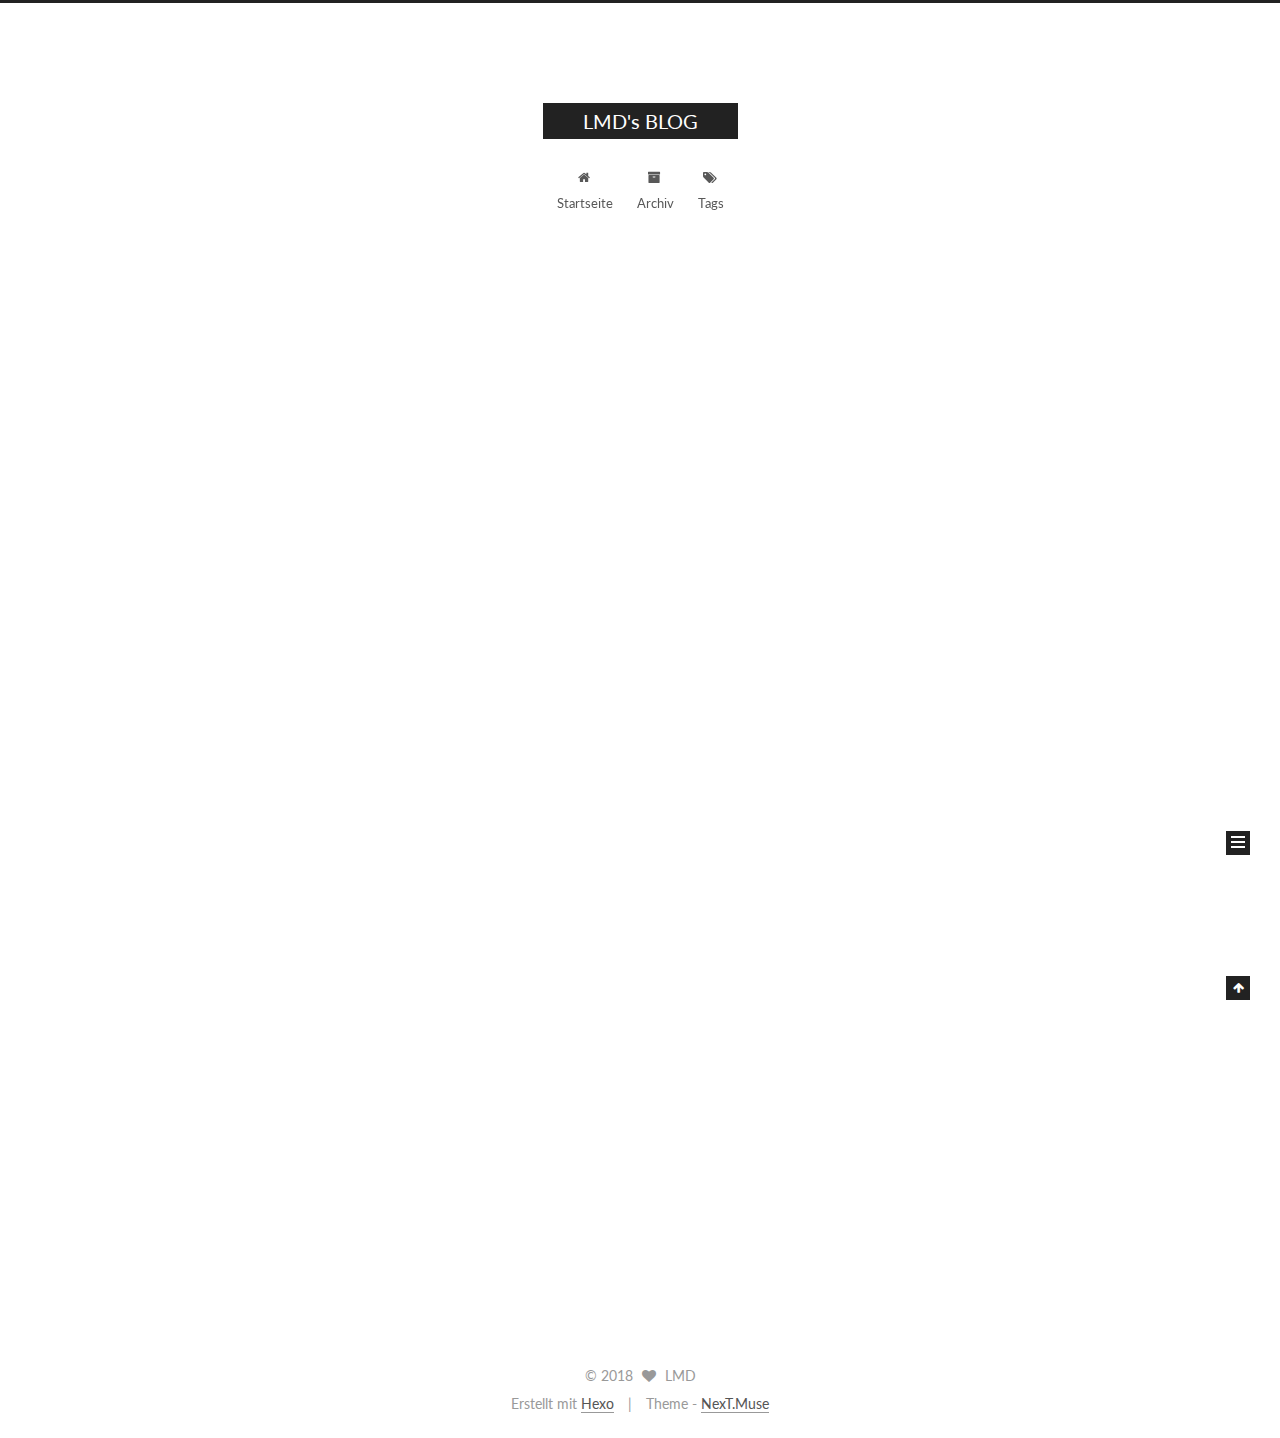
==== commit b5d06bd4: "Site updated: 2018-10-13 15:57:10" ====
--- a/index.html
+++ b/index.html
@@ -88,11 +88,11 @@
 
 
 <meta property="og:type" content="website">
-<meta property="og:title" content="LMDEDITOR's BLOG">
+<meta property="og:title" content="LMD's BLOG">
 <meta property="og:url" content="http://yoursite.com/index.html">
-<meta property="og:site_name" content="LMDEDITOR's BLOG">
+<meta property="og:site_name" content="LMD's BLOG">
 <meta name="twitter:card" content="summary">
-<meta name="twitter:title" content="LMDEDITOR's BLOG">
+<meta name="twitter:title" content="LMD's BLOG">
 
 
 
@@ -126,7 +126,7 @@
 
 
 
-  <title> LMDEDITOR's BLOG </title>
+  <title> LMD's BLOG </title>
 </head>
 
 <body itemscope itemtype="http://schema.org/WebPage" lang="">
@@ -164,7 +164,7 @@
     <div class="custom-logo-site-title">
       <a href="/"  class="brand" rel="start">
         <span class="logo-line-before"><i></i></span>
-        <span class="site-title">LMDEDITOR's BLOG</span>
+        <span class="site-title">LMD's BLOG</span>
         <span class="logo-line-after"><i></i></span>
       </a>
     </div>
@@ -194,7 +194,7 @@
             
               <i class="menu-item-icon fa fa-fw fa-home"></i> <br />
             
-            Home
+            Startseite
           </a>
         </li>
       
@@ -204,7 +204,7 @@
             
               <i class="menu-item-icon fa fa-fw fa-archive"></i> <br />
             
-            Archives
+            Archiv
           </a>
         </li>
       
@@ -256,7 +256,7 @@
     </span>
 
     <span hidden itemprop="publisher" itemscope itemtype="http://schema.org/Organization">
-      <meta itemprop="name" content="LMDEDITOR's BLOG">
+      <meta itemprop="name" content="LMD's BLOG">
     </span>
 
     
@@ -284,7 +284,7 @@
                 <i class="fa fa-calendar-o"></i>
               </span>
               
-                <span class="post-meta-item-text">Posted on</span>
+                <span class="post-meta-item-text">Veröffentlicht am</span>
               
               <time title="Post created" itemprop="dateCreated datePublished" datetime="2017-03-18T11:39:37+08:00">
                 2017-03-18
@@ -413,7 +413,7 @@
             <div class="site-state-item site-state-posts">
               <a href="/archives">
                 <span class="site-state-item-count">1</span>
-                <span class="site-state-item-name">posts</span>
+                <span class="site-state-item-name">Artikel</span>
               </a>
             </div>
           
@@ -458,7 +458,7 @@
         <div class="copyright" >
   
   &copy; 
-  <span itemprop="copyrightYear">2017</span>
+  <span itemprop="copyrightYear">2018</span>
   <span class="with-love">
     <i class="fa fa-heart"></i>
   </span>
@@ -467,7 +467,7 @@
 
 
 <div class="powered-by">
-  Powered by <a class="theme-link" href="https://hexo.io">Hexo</a>
+  Erstellt mit  <a class="theme-link" href="https://hexo.io">Hexo</a>
 </div>
 
 <div class="theme-info">
